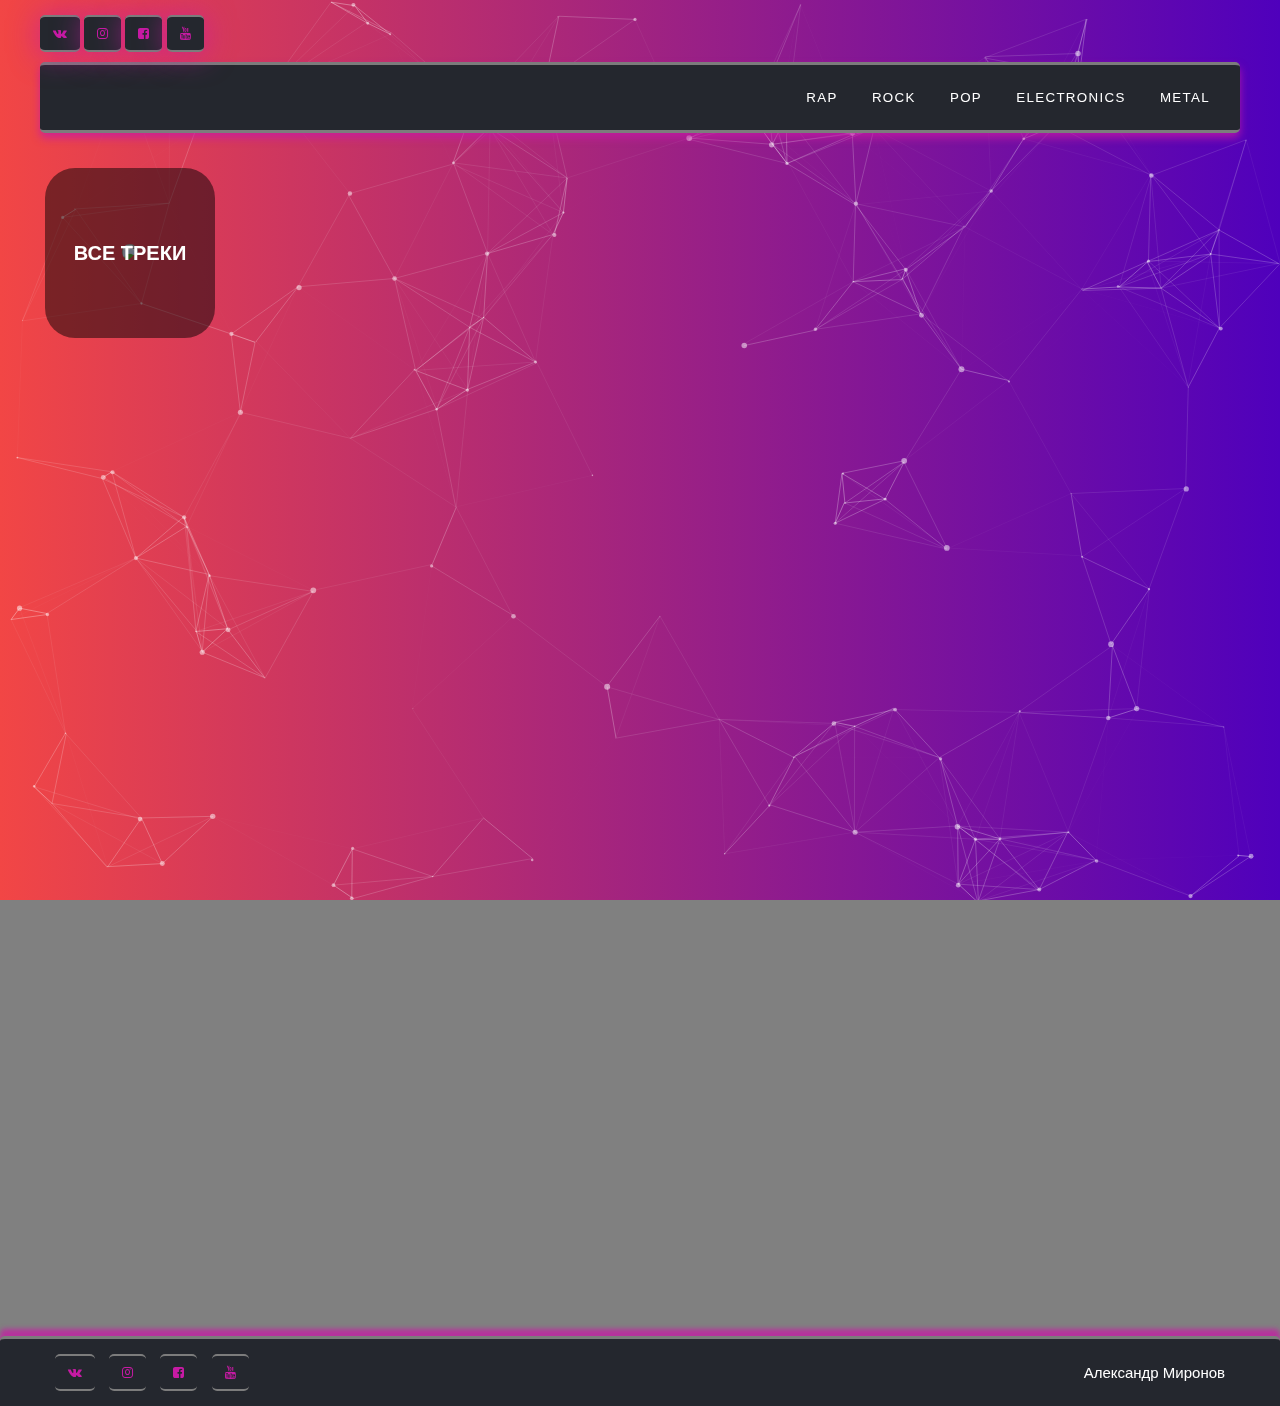
==== artist.html @ c3b54f6d "add diplom" ====
<!DOCTYPE html>
<html lang="ru">

<head>
  <meta charset="UTF-8" />
  <meta http-equiv="X-UA-Compatible" content="IE=edge" />
  <meta name="viewport" content="width=device-width, initial-scale=1.0" />
  <title>Artist</title>
  <link rel="stylesheet" href="css/font-awesome.min.css" />
  <link rel="stylesheet" href="css/style.css" />
  <link rel="stylesheet" href="css/preloader.css" />
  <link rel="stylesheet" href="css/background.css" />
</head>

<body>
  <div id="particles-js"></div>

  <div class="preloader">
    <div class="loader"></div>
  </div>

  <header class="header">
    <div class="container">
      <!-- иконки -->
      <div class="wrapper-icon">
        <a href="#" class="icon__item"><i class="fa fa-vk" aria-hidden="true"></i></a>
        <a href="#" class="icon__item"><i class="fa fa-instagram" aria-hidden="true"></i></a>
        <a href="#" class="icon__item"><i class="fa fa-facebook-square" aria-hidden="true"></i></a>
        <a href="#" class="icon__item"><i class="fa fa-youtube" aria-hidden="true"></i></a>
      </div>
      <!-- меню и лого -->
      <div class="header-top">
        <a href="index.html" class="logo">
          <img src="IMG/Без имени-1.png" height="80" alt="" />
        </a>
        <nav class="menu">
          <!-- заполняется из menu.js -->
        </nav>
      </div>
    </div>
  </header>

  <section>
    <div class="container">
      <div class="alboms">
        <div class="alboms__wrapper">
          <button class="alboms__item all-tracks">
          </button>
          <div class="alboms__wrapper__render">
            <!-- плей лист грузиться с помощью js -->

          </div>
        </div>
      </div>

      <div class="artist-block"></div>
      <!-- плей лист грузиться с помощью js -->
    </div>
  </section>

  <footer class="footer"></footer>

  <script src="https://code.jquery.com/jquery-3.6.0.min.js"></script>
  <script type="module" src="js/moduls/preloaderOff.js"></script>
  <script src="js/libs/particles.js"></script>
  <script src="js/moduls/background.js"></script>
  <script src="js/moduls/menu.js"></script>
  <script src="js/moduls/footer.js"></script>

  <script type="module" src="js/moduls/artist.js"></script>


  <script>
    $(document).ready(function () {
      drowPlayList();
    });
    let drowPlayList = () => {
      let artist = localStorage.getItem("idArtist");
      let iframe = `<iframe frameborder="0" style="border:none;width:100%;height:100vh;" width="100%" height="450" src="https://music.yandex.ru/iframe/#artist/${artist}">Слушайте <a href='https://music.yandex.ru/album/3087311'>Горгород</a> — <a href='https://music.yandex.ru/artist/249991'>Oxxxymiron</a> на Яндекс.Музыке</iframe>`;
      $(".artist-block").html(iframe);
    }
    let drowPlayListAlbom = (id) => {
      let iframe = `<iframe frameborder="0" style="border:none;width:100%;height:450px;" width="100%" height="450" src="https://music.yandex.ru/iframe/#album/${id}">Слушайте <a href='https://music.yandex.ru/album/${id}'>Горгород</a> — <a href='https://music.yandex.ru/artist/249991'>Oxxxymiron</a> на Яндекс.Музыке</iframe>`;
      $(".artist-block").html(iframe);
    }
  </script>
  <script src="js/main.js"></script>
</body>

</html>
---- css/style.css ----
* {
  padding: 0;
  margin: 0%;
  box-sizing: border-box;
}

html {
  font-size: 15px;
  font-family: "Montserrat", sans-serif;
}
body {
  background-size: cover;
}

.container {
  max-width: 1200px;
  margin: 0 auto;
}

.container-content {
  display: flex;
  justify-content: space-between;
}

.header {
  width: 100%;
  z-index: 100;
}
.header-top {
  display: flex;
  padding: 10px 15px;
  justify-content: space-between;
  background-color: #24272e;
  align-items: center;
  border-radius: 5px;
  box-shadow: 0px 5px 8px #c71aa4c2;

  border-top: 3px solid rgb(124, 124, 124);
  border-bottom: 3px solid rgb(124, 124, 124);
}

.menu-link {
  letter-spacing: 0.1em;
  padding: 15px;
  color: white;
  text-decoration: none;
  text-transform: uppercase;
  transition: all 0.3s;
  border-radius: 0px 15px 0px 15px;
  font-weight: 500;
  background-color: #24272e00;
  border: none;
}
.menu-link:hover {
  background-color: #c71aa4;
  box-shadow: 0px 5px 15px #813fd3;
}

.icon__item {
  font-size: 13px;
  background-color: #24272e;
  border-radius: 5px;
  box-shadow: 0px 2px 30px #c71aa4c2;
  color: #c71aa4;
  padding: 0.7em 1em;
  display: inline-block;
  border-top: 2px solid rgb(124, 124, 124);
  border-bottom: 2px solid rgb(124, 124, 124);
}
.wrapper-icon {
  padding: 15px 0px 10px 0px;
}

.header__slider {
  display: flex;
  cursor: pointer;
  margin-top: 1.5rem;
  min-width: 0;
  align-items: stretch;
  box-shadow: 0px 3px 10px #c71aa4;
}

.slider__item {
  border-radius: 5px;
  min-width: 0;
  /* min-height: 570px; */
  display: flex;
  justify-content: space-between;
  background-size: cover;
  color: white;
  overflow: hidden;
}
.slider__item img {
  width: 100%;
}

section {
  margin-top: 2rem;
}

.container-content .track-list {
  border-radius: 5px;
  overflow: hidden;
  max-width: 65%;
  width: 100%;
}

.container-content .side-bar {
  /* display: flex; */
  max-width: 30%;
  width: 100%;
  overflow-y: scroll;
}

.container-content button {
  display: flex;
  width: 100%;
  padding: 1em;
  align-items: center;
  cursor: pointer;
  margin-bottom: 0.5rem;
  border-radius: 5px;
  border: none;
  border: 2px solid #c71aa400;
}

.side-bar img {
  width: 50px;
  height: 50px;
  border-radius: 100%;
}
.side-bar span {
  margin-left: 30px;
  font-size: 20px;
}

.artist-block {
  border-radius: 5px;
  overflow: hidden;
}

.container-content button:hover {
  border: 2px solid #c71aa4;
}

.preloader {
  opacity: 1;
  visibility: visible;
  transition: 0.3s;
  z-index: 9999;
}

.preloader-disable {
  opacity: 0;
  visibility: hidden;
}
#particles-js {
  z-index: -3;
}

.eapps-social-feed-65393f27-4f70-4299-bd06-aa618bff57b8-custom-css-hook
  .gtxmcM {
  background-color: rgba(255, 0, 0, 0);
}

.elfsight-app-65393f27-4f70-4299-bd06-aa618bff57b8 {
  background-color: rgba(255, 0, 0, 0);
}

#eapps-social-feed-65393f27-4f70-4299-bd06-aa618bff57b8 {
  background-color: rgba(255, 0, 0, 0);
}

.WidgetBackground__Background-e8l9qy-1 {
  /* background-color: rgba(255, 0, 0, 0); */
  position: relative;
}
::-webkit-scrollbar {
  width: 7px;
  height: 10px;
}
::-webkit-scrollbar-track {
  background-color: rgba(255, 255, 255, 0);
}
::-webkit-scrollbar-thumb {
  background-color: rgb(42, 42, 43);
  border-radius: 100px;
}
.footer {
  margin-top: 20px;
  background-color: #24272e;
  border-radius: 5px 5px 0px 0px;
  box-shadow: 0px -7px 5px #c71aa4c2;
  border-top: 3px solid rgb(124, 124, 124);
}
.footer-wrapper {
  display: flex;
  padding: 1em;
  align-items: center;
  color: white;
  justify-content: space-between;
}
.icon__item__footer {
  box-shadow: none;
  margin-right: 10px;
  transition: box-shadow 0.2s;
}
.icon__item__footer:hover {
  box-shadow: 0px 0px 15px #c71aa4c2;
}
.main-side-bar {
  max-height: 59vh;
}

.alboms {
  width: 100%;
  overflow-x: scroll;
  margin-bottom: 40px;
  padding-bottom: 30px;
}

.alboms__wrapper {
  display: flex;
}
.alboms__item {
  cursor: pointer;
  background-color: rgba(255, 255, 255, 0);
  min-width: 170px;
  min-height: 170px;
  margin: 5px;
  border: none;
}

.alboms__wrapper__render {
  display: flex;
}

.alboms__item img {
  width: 100%;
  border-radius: 2rem;
}

.all-tracks {
  position: relative;
}

.all-tracks::before {
  border-radius: 2rem;
  content: "все треки";
  display: flex;
  justify-content: center;
  align-items: center;
  color: white;
  font-size: 20px;
  text-transform: uppercase;
  font-weight: bold;
  z-index: 1000;
  position: absolute;
  left: 0;
  top: 0;
  width: 100%;
  height: 100%;
  background-color: rgba(0, 0, 0, 0.486);
  z-index: 200;
}

.side-bar {
  height: 970px;
  overflow-y: scroll;
}

/* .header-top .phone-manu {

} */
.btn-wrapper {
  /* height: 3rem; */
  padding: 1rem;
  cursor: pointer;
  z-index: 1001;
  position: relative;
  display: none;
}
.burger-btn {
  display: block;
  width: 2.5rem;
  height: 3px;
  background-color: white;
}
.btn-wrapper::after,
.btn-wrapper::before {
  content: "";
  display: block;
  position: absolute;
  width: 2.5rem;
  height: 3px;
  background-color: white;
  transition: all 0.3s;
}
.btn-wrapper::after {
  top: 0rem;
}
.btn-wrapper::before {
  bottom: 0rem;
}
.btn-close span {
  opacity: 0;
}
.btn-close::after {
  transform: rotate(45deg);
  top: 1rem;
  transition: all 0.3s;
}
.btn-close::before {
  transform: rotate(-45deg);
  top: 1rem;
  transition: all 0.3s;
}
---- css/preloader.css ----
.preloader {
  z-index: 1000;
  position: fixed;
  top: 0;
  left: 0;
  width: 100%;
  height: 100%;
  background-color: #222;
}
.loader {
  display: block;
  position: relative;
  left: 50%;
  top: 50%;
  width: 150px;
  height: 150px;
  margin: -75px 0 0 -75px;
  border-radius: 50%;
  border: 3px solid transparent;
  border-top-color: #9370db;
  -webkit-animation: spin 2s linear infinite;
  animation: spin 2s linear infinite;
}
.loader:before {
  content: "";
  position: absolute;
  top: 5px;
  left: 5px;
  right: 5px;
  bottom: 5px;
  border-radius: 50%;
  border: 3px solid transparent;
  border-top-color: #ba55d3;
  -webkit-animation: spin 3s linear infinite;
  animation: spin 3s linear infinite;
}
.loader:after {
  content: "";
  position: absolute;
  top: 15px;
  left: 15px;
  right: 15px;
  bottom: 15px;
  border-radius: 50%;
  border: 3px solid transparent;
  border-top-color: #ff00ff;
  -webkit-animation: spin 1.5s linear infinite;
  animation: spin 1.5s linear infinite;
}
@-webkit-keyframes spin {
  0% {
    -webkit-transform: rotate(0deg);
    -ms-transform: rotate(0deg);
    transform: rotate(0deg);
  }
  100% {
    -webkit-transform: rotate(360deg);
    -ms-transform: rotate(360deg);
    transform: rotate(360deg);
  }
}
@keyframes spin {
  0% {
    -webkit-transform: rotate(0deg);
    -ms-transform: rotate(0deg);
    transform: rotate(0deg);
  }
  100% {
    -webkit-transform: rotate(360deg);
    -ms-transform: rotate(360deg);
    transform: rotate(360deg);
  }
}
---- css/background.css ----
html {
  background: #808080;
}
#particles-js {
  position: fixed;
  z-index: -1;
  left: 0;
  top: 0;
  width: 100%;
  height: 100vh;
  background: #333;
  background: linear-gradient(90deg,#F24645  ,#4F00BC );
}
.count-particles {
  box-sizing: border-box;
  position: relative;
  width: 200px;
  height: 100px;
  background-color: white;
  z-index: 2;
  margin: 50px auto;
  text-align: center;
  font-size: 29px;
  background: linear-gradient(90deg, #808080, #e6e6e6);
  border-radius: 10px;
  padding: 31px;
  color: green;
  box-shadow: 0 0 30px #fff, 0 0 50px #fff inset;
  cursor: pointer;
}

.count-particles:hover {
  box-shadow: 0 0 50px #44c1eb, 0 0 50px #44c1eb inset;
  color: #44c1eb;
}
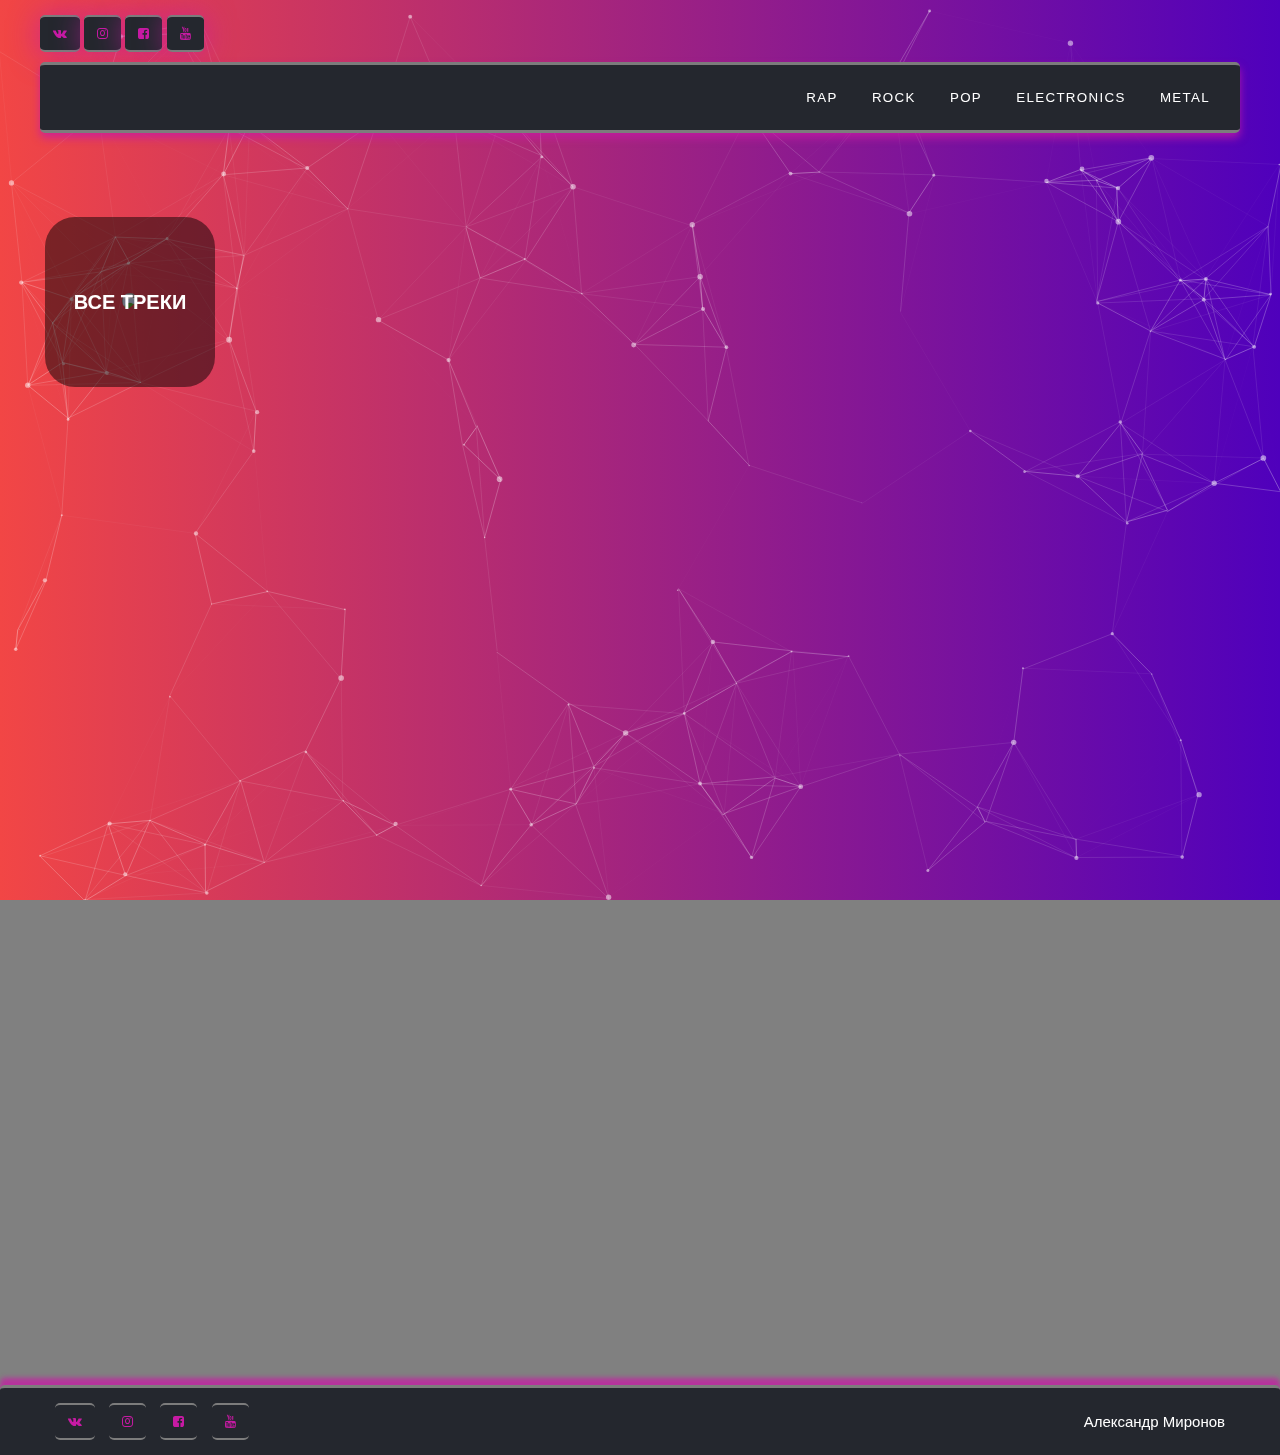
==== commit d3fb302b: "add m adaptation" ====
--- a/artist.html
+++ b/artist.html
@@ -10,6 +10,8 @@
   <link rel="stylesheet" href="css/style.css" />
   <link rel="stylesheet" href="css/preloader.css" />
   <link rel="stylesheet" href="css/background.css" />
+  <link rel="stylesheet" href="css/media.css" />
+
 </head>
 
 <body>
@@ -36,6 +38,9 @@
         <nav class="menu">
           <!-- заполняется из menu.js -->
         </nav>
+        <div class="btn-wrapper">
+          <span class="burger-btn"></span>
+        </div>
       </div>
     </div>
   </header>
--- a/css/style.css
+++ b/css/style.css
@@ -24,9 +24,12 @@
 
 .header {
   width: 100%;
+}
+.header-top {
+  position: fixed;
+  max-width: 1200px;
   z-index: 100;
-}
-.header-top {
+  width: 100%;
   display: flex;
   padding: 10px 15px;
   justify-content: space-between;
@@ -37,6 +40,7 @@
 
   border-top: 3px solid rgb(124, 124, 124);
   border-bottom: 3px solid rgb(124, 124, 124);
+  transition: all .3s;
 }
 
 .menu-link {
@@ -74,7 +78,7 @@
 .header__slider {
   display: flex;
   cursor: pointer;
-  margin-top: 1.5rem;
+  margin-top: 10rem;
   min-width: 0;
   align-items: stretch;
   box-shadow: 0px 3px 10px #c71aa4;
@@ -95,7 +99,7 @@
 }
 
 section {
-  margin-top: 2rem;
+  margin-top: 10rem;
 }
 
 .container-content .track-list {
@@ -274,6 +278,7 @@
 } */
 .btn-wrapper {
   /* height: 3rem; */
+
   padding: 1rem;
   cursor: pointer;
   z-index: 1001;
@@ -315,3 +320,15 @@
   top: 1rem;
   transition: all 0.3s;
 }
+
+.header-top-fix{
+  padding: 0;
+  left: 0;
+  top: -2px;
+  max-width: 100%;
+  /* justify-content: space-around; */
+}
+.header-top-fix .logo img{
+  width: 70px;
+  height: 70px;
+}--- a/css/media.css
+++ b/css/media.css
@@ -0,0 +1,42 @@
+@media (max-width: 1200px) {
+  .container-content {
+    flex-direction: column;
+  }
+
+  .container-content .track-list {
+    max-width: 100%;
+  }
+
+  .container-content .side-bar {
+    max-width: 100%;
+    margin-top: 5rem;
+  }
+}
+
+@media (max-width: 800px) {
+  .header__slider {
+    max-height: 0;
+  }
+  .menu {
+    position: fixed;
+    display: flex;
+    flex-direction: column;
+    width: 100%;
+    background-color: #24272e;
+    left: 0%;
+    top: -100%;
+    z-index: 1000;
+    transition: top 0.5s;
+  }
+
+  .menu-link {
+    margin-top: 2rem;
+  }
+
+  .btn-wrapper {
+    display: block;
+  }
+  .header__slider button {
+    display: none;
+  }
+}
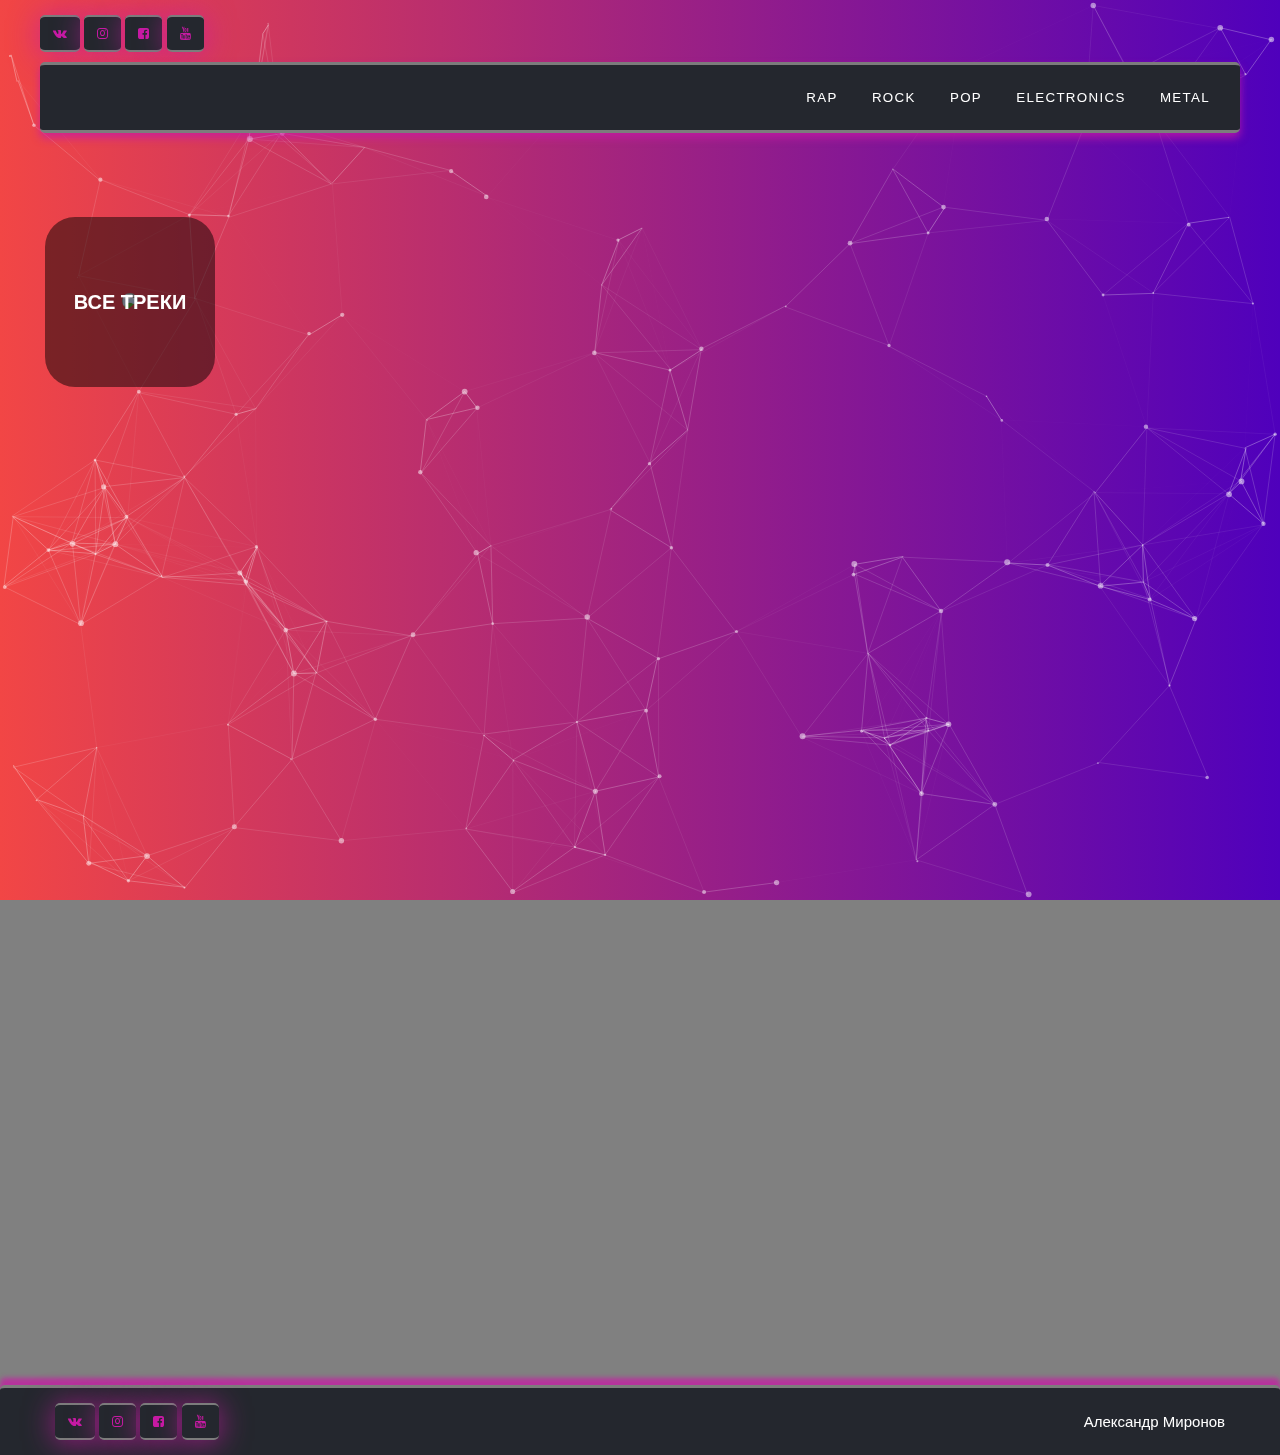
==== commit f6a0ea8b: "add logo setting" ====
--- a/artist.html
+++ b/artist.html
@@ -33,7 +33,7 @@
       <!-- меню и лого -->
       <div class="header-top">
         <a href="index.html" class="logo">
-          <img src="IMG/Без имени-1.png" height="80" alt="" />
+          <img src="IMG/logo.pg" height="80" alt="" />
         </a>
         <nav class="menu">
           <!-- заполняется из menu.js -->
